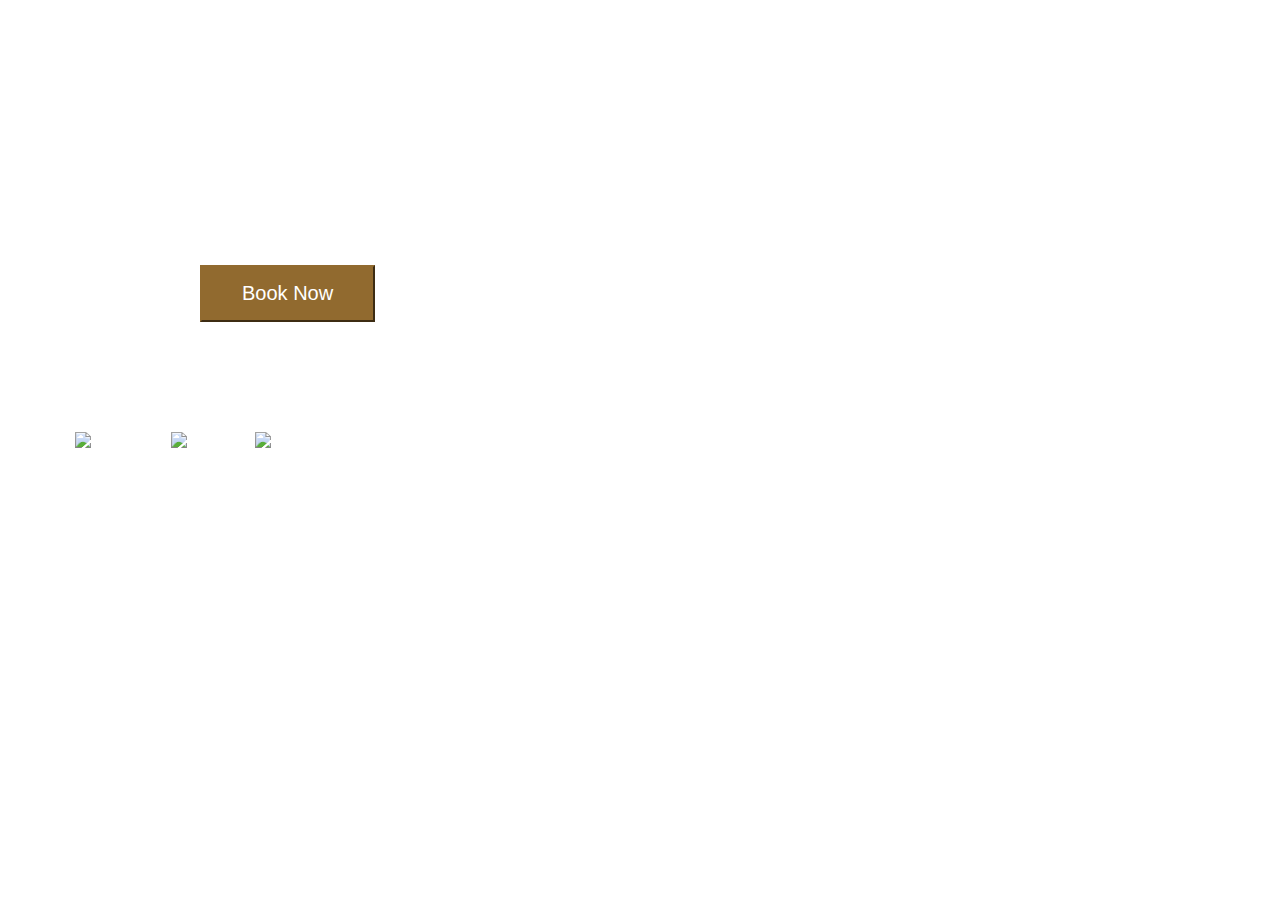
==== index.html @ cf49d445 "FRONTEND COMMIT" ====
<!DOCTYPE html>
<html lang="en">
<head>
    <meta charset="UTF-8">
    <meta name="viewport" content="width=device-width, initial-scale=1.0">
    <title>Hotel Reservation</title>
    <link rel="stylesheet" href="index.css">
</head>
<body>
    <div class="top-bar">
            <h2 id="logo">Stay Go Hotel</h2>
            <p>09235618931|Contact Us</p>
    </div>
    <div class="menu">
        <table>
            <tr>
                <th><a href="#" onclick="closeModals()">HOME</a></th>
                <th><a href="#" onclick="openModal('aboutmodal')">ABOUT US</a></th>
                <th><a href="#" onclick="openModal('servicesmodal')">SERVICES</a></th>
                <th><a href="#" onclick="openModal('loginmodal')">LOGIN/REGISTER</a></th>
            </tr>
        </table>
    </div>
    <h1 id="motto">Where every stay feels special.</h1>
    <button id="booknow">Book Now </button>
    <div id="aboutmodal" class="modal">
        <div class="modal-content">
        <span class="close" onclick="closeModal('aboutmodal')">&times;</span>
        <p id = "intro">
            Welcome to Stay Go Hotel, where luxury meets comfort in the heart of Cebu City. 
            Whether you’re traveling for business or leisure, we provide a world-class hospitality 
            experience tailored to your needs. At Stay Go Hotel, we take pride in offering elegant accommodations,
            exceptional dining, and outstanding service. Our well-appointed rooms and suites are designed for 
            relaxation, featuring modern amenities, plush bedding, and breathtaking views. 
            Indulge in our signature restaurant’s exquisite cuisine, unwind at our spa, 
            or take a dip in our scenic pool. Our dedicated team ensures a seamless stay, 
            offering personalized services to make your visit truly unforgettable. 
            We are the perfect destination for travelers 
            looking to explore the vibrant city while enjoying a peaceful retreat. 
            Experience hospitality at its finest at Stay Go Hotel—where every stay is a memorable journey.
        </p>
        </div>
    </div>
    <div id="servicesmodal" class="modal">
        <div class="modal-content">
        <span class="close" onclick="closeModal('servicesmodal')">&times;</span>
        <h2>SERVICES</h2>
        <P>
            At Stay Go Hotel, we are committed to providing a seamless and unforgettable 
            experience with our top-tier services and amenities:
        </p>
        <h3>Accomodation</h3>
            <ul>
                <li>Luxurious rooms and suites with modern décor</li>
                <li>Complimentary high-speed Wi-Fi</li>
                <li>24/7 room service</li>
                <li>Daily housekeeping and turndown service</li>
            </ul>
        <h3>Wellness & Recreation<h3>
            <ul>
                <li>Full-service spa and wellness center</li>
                <li>Outdoor/Indoor swimming pool</li>
                <li>State-of-the-art fitness center</li>
                <li>Yoga and meditation sessions</li>
            </ul>
        </div>
    </div>
    <div id="loginmodal" class="modal">
        <div class="modal-content">
        <span class="close" onclick="closeModal('loginmodal')">&times;</span>
        <h1>Welcome!!</h1>
        <form id="login-form">
            <label for="email">Email</label>
            <input type="text" id="email" name="email" required> 
            <label for="Password">Password</label>
            <input type="text" id="password" name="password" required>
            <a href="#" id="forgot">Forgot Password</a>
            <button id="loginbutton">LOGIN</button>
            <p id="continue">or Continue with</p>
        </form>
        </div>
    </div>
    <script>
        function openModal(id) {
            document.getElementById(id).style.display="block";
        }

        function closeModal(id) {
            document.getElementById(id).style.display="none"
        }

        window.onclick= function(event) {
            let modals = document.getElementsByClassName("modal");
            for (let modal of modals) {
                if (event.target == modal) {
                    modal.style.display="none"
                }
            }
        } 
    </script>
</body>
<footer>
    <div class="pic">
        <img src="elnetpics/bangko.png" id="image1" alt="lobby">
        <img src="elnetpics/pool.webp" id="image2" alt="pool">
        <img src="elnetpics/spa2.webp" id="image3" alt="spa">
    </div>
</footer>
</html>
---- index.css ----
body {
    background-image: url(elnetpics/hotel.jpg);
    background-size: 100% 100%; 
    background-position: center;
    background-repeat: no-repeat; 
    background-attachment: fixed; 
    height: 100vh; 
    width: 100vw; 
    margin: 0;
    padding: 0;
    color:white;
}

.top-bar {
    float: left;
    display: flex;
    flex-direction: column; 
    align-items: flex-start; 
    padding-left: 30px;
}


#logo {
    font-family:'cursive';
    float:left;
    font-size: 25px;
    margin-bottom:1px;
}

.menu {
    
    padding-top: 20px;
    margin-left: 700px;
    margin-right: 50px;
}

.menu a {
    margin-left:auto;
    display: block;
    color:white;
    text-decoration: none;
    padding:10px 15px;

}

.menu a:hover {
    background-color: transparent;
    text-decoration: underline;
} 

#intro{
    padding-top: 20px;
}

.modal {
    display: none; 
    position: fixed;
    width: 1000px;
    height: auto;
    background-color:transparent;
    justify-content: center;
    align-items: center;
    padding-left: 70px;
}

.modal-content {
    background-color: #1E1E1E;
    padding: 20px;
    border-radius: 10px;
    width: 50%;
    margin: auto;
    text-align: center;
    position: relative;
}

.close {
    position: absolute;
    top: 10px;
    right: 15px;
    font-size: 24px;
    cursor: pointer;
}
#forgot {
    font-size: 15px;
}

#continue {
    font-size: 20px;
}

#login-form {
    text-align: center;
}

#motto {
    font-size: 40px;
    padding-top: 100px;
    padding-left: 40px;
    font-style: italic;
}

#booknow {
    padding: 15px 40px;
    color: white;
    background-color: #916A2F;
    border-color: #916A2F;
    font-size: 20px;
    margin-left: 200px;
}

#booknow:hover {
    background-color: #ad8d5d;
}

.pic {
    padding-top: 90px;
    padding-left: 55px;
}

#image1 {
    width:340px;
    height:300px;
    padding:20px
}

#image2 {
    width:340px;
    height:300px;
    padding:20px
}

#image3 {
    width:340px;
    height:300px;
    padding:15px
}
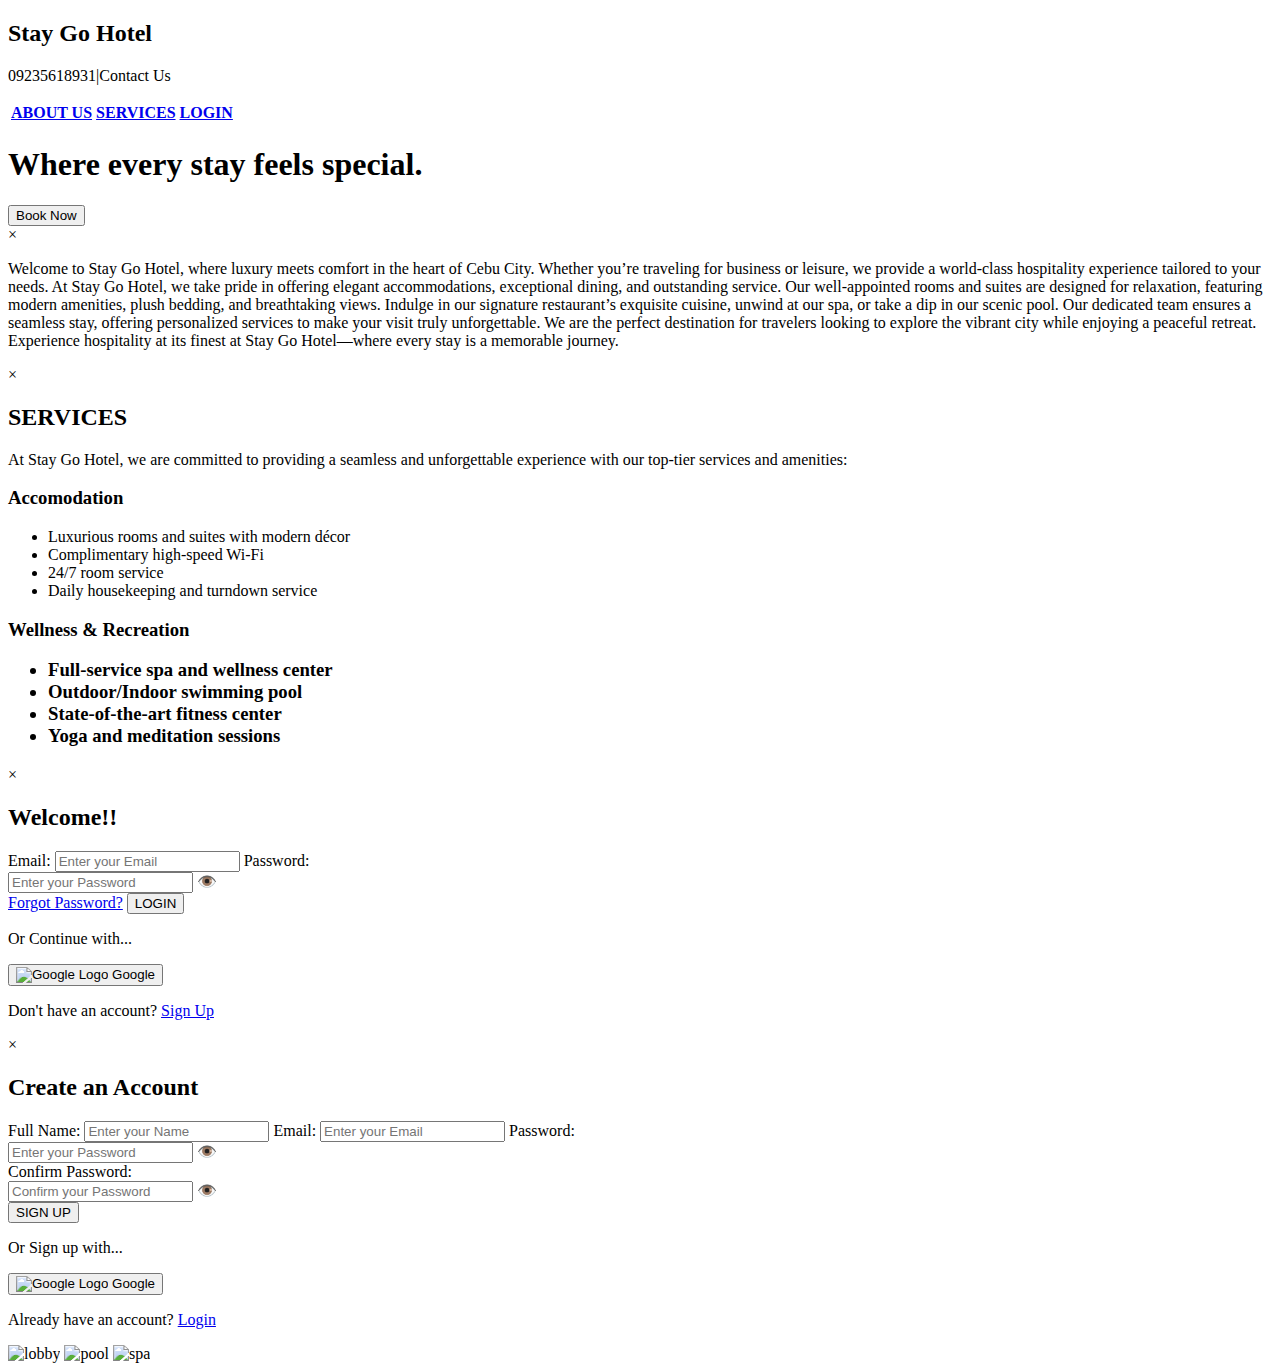
==== commit 4e898d1d: "BACKEND UPDATE" ====
--- a/index.html
+++ b/index.html
@@ -4,7 +4,7 @@
     <meta charset="UTF-8">
     <meta name="viewport" content="width=device-width, initial-scale=1.0">
     <title>Hotel Reservation</title>
-    <link rel="stylesheet" href="index.css">
+    <link rel="stylesheet" href="Index.css">
 </head>
 <body>
     <div class="top-bar">
@@ -14,10 +14,10 @@
     <div class="menu">
         <table>
             <tr>
-                <th><a href="#" onclick="closeModals()">HOME</a></th>
+                
                 <th><a href="#" onclick="openModal('aboutmodal')">ABOUT US</a></th>
                 <th><a href="#" onclick="openModal('servicesmodal')">SERVICES</a></th>
-                <th><a href="#" onclick="openModal('loginmodal')">LOGIN/REGISTER</a></th>
+                <th><a href="#" onclick="openModal('loginmodal')">LOGIN</a></th>
             </tr>
         </table>
     </div>
@@ -66,37 +66,157 @@
         </div>
     </div>
     <div id="loginmodal" class="modal">
-        <div class="modal-content">
-        <span class="close" onclick="closeModal('loginmodal')">&times;</span>
-        <h1>Welcome!!</h1>
-        <form id="login-form">
-            <label for="email">Email</label>
-            <input type="text" id="email" name="email" required> 
-            <label for="Password">Password</label>
-            <input type="text" id="password" name="password" required>
-            <a href="#" id="forgot">Forgot Password</a>
-            <button id="loginbutton">LOGIN</button>
-            <p id="continue">or Continue with</p>
-        </form>
-        </div>
-    </div>
+        <div class="modal-content login-box">
+            <span class="close" onclick="closeModal('loginmodal')">&times;</span>
+            <h2>Welcome!!</h2>
+            <form id="login-form">
+                <label for="email">Email:</label>
+                <input type="email" id="email" name="email" placeholder="Enter your Email" required> 
+                
+                <label for="password">Password:</label>
+                <div class="password-container">
+                    <input type="password" id="password" name="password" placeholder="Enter your Password" required>
+                    <span class="toggle-password">👁️</span>
+                </div>
+                
+                <a href="#" class="forgot-password">Forgot Password?</a>
+                <button id="loginbutton">LOGIN</button>
+                
+                <p class="continue-with">Or Continue with...</p>
+                <button class="google-login">
+                    <img src="images/google.png" alt="Google Logo"> Google
+                </button>
+            </form>
+            <p class="signup-link">Don't have an account? <a href="#">Sign Up</a></p>
+        </div>
+    </div>
+
+    <div id="signupmodal" class="modal">
+        <div class="modal-content login-box">
+            <span class="close" onclick="closeModal('signupmodal')">&times;</span>
+            <h2>Create an Account</h2>
+            <form id="signup-form">
+                <label for="signup-name">Full Name:</label>
+                <input type="text" id="signup-name" name="name" placeholder="Enter your Name" required>
+    
+                <label for="signup-email">Email:</label>
+                <input type="email" id="signup-email" name="email" placeholder="Enter your Email" required>
+    
+                <label for="signup-password">Password:</label>
+                <div class="password-container">
+                    <input type="password" id="signup-password" name="password" placeholder="Enter your Password" required>
+                    <span class="toggle-password" onclick="togglePassword('signup-password')">👁️</span>
+                </div>
+    
+                <label for="confirm-password">Confirm Password:</label>
+                <div class="password-container">
+                    <input type="password" id="confirm-password" name="confirm_password" placeholder="Confirm your Password" required>
+                    <span class="toggle-password" onclick="togglePassword('confirm-password')">👁️</span>
+                </div>
+    
+                <p id="password-error" style="color: red; display: none;">Passwords do not match!</p>
+    
+                <button type="submit" id="signupbutton">SIGN UP</button>
+            </form>
+            
+            <p class="continue-with">Or Sign up with...</p>
+            <button class="google-login">
+                <img src="images/google.png" alt="Google Logo"> Google
+            </button>
+    
+            <p class="signup-link">Already have an account? <a href="#" onclick="switchToLogin()">Login</a></p>
+        </div>
+    </div>
+    
+    
     <script>
-        function openModal(id) {
-            document.getElementById(id).style.display="block";
+ function openModal(id) {
+    let modals = document.getElementsByClassName("modal");
+    for (let modal of modals) {
+        modal.style.display = "none";
+    }
+    document.getElementById(id).style.display = "flex";
+}
+
+function closeModal(id) {
+    document.getElementById(id).style.display = "none";
+}
+
+document.querySelector(".signup-link a").addEventListener("click", function(event) {
+    event.preventDefault();
+    closeModal("loginmodal");
+    openModal("signupmodal");
+});
+
+function switchToLogin() {
+    closeModal("signupmodal");
+    openModal("loginmodal");
+}
+
+window.onclick = function(event) {
+    let modals = document.getElementsByClassName("modal");
+    for (let modal of modals) {
+        if (event.target == modal) {
+            modal.style.display = "none";
         }
-
-        function closeModal(id) {
-            document.getElementById(id).style.display="none"
+    }
+};
+
+
+document.getElementById("booknow").addEventListener("click", function () {
+    openModal("loginmodal");
+});
+
+/// Function to check if a user is logged in
+function isUserLoggedIn() {
+    return localStorage.getItem("isLoggedIn") === "true";
+}
+
+// Function to get the role of the logged-in user
+function getUserRole() {
+    return localStorage.getItem("userRole"); // "admin" or "user"
+}
+
+// Handle "Book Now" button click
+document.getElementById("booknow").addEventListener("click", function () {
+           openModal("loginmodal"); // Open login modal
+    }
+);
+
+// Handle Login button click
+document.getElementById("loginbutton").addEventListener("click", function(event) {
+    event.preventDefault(); // Prevent form submission
+
+    let email = document.getElementById("email").value.trim();
+    let password = document.getElementById("password").value.trim();
+    
+    // Simulated authentication check (Replace with real authentication logic)
+    if (email === "admin@gmail.com" && password === "admin123") {
+        alert("Admin Login successful!");
+        localStorage.setItem("isLoggedIn", "true");
+        localStorage.setItem("userRole", "admin"); // Store role
+        closeModal("loginmodal");
+        window.location.href = "dashboard.html"; // Redirect admin to dashboard
+
+    } else if (email === "user@gmail.com" && password === "user123") {
+        alert("User Login successful!");
+        localStorage.setItem("isLoggedIn", "true");
+        localStorage.setItem("userRole", "user"); // Store role
+        closeModal("loginmodal");
+        window.location.href = "booknow.html"; 
+
+        // Check if they clicked "Book Now" before logging in
+        if (sessionStorage.getItem("redirectToBookNow") === "true") {
+            sessionStorage.removeItem("redirectToBookNow");
+            window.location.href = "booknow.html"; // Redirect user to book now page
+        } else {
+            window.location.href = "booknow.html"; // Default redirect for users
         }
-
-        window.onclick= function(event) {
-            let modals = document.getElementsByClassName("modal");
-            for (let modal of modals) {
-                if (event.target == modal) {
-                    modal.style.display="none"
-                }
-            }
-        } 
+    } else {
+        alert("Invalid email or password. Please try again.");
+    }
+});
+
     </script>
 </body>
 <footer>
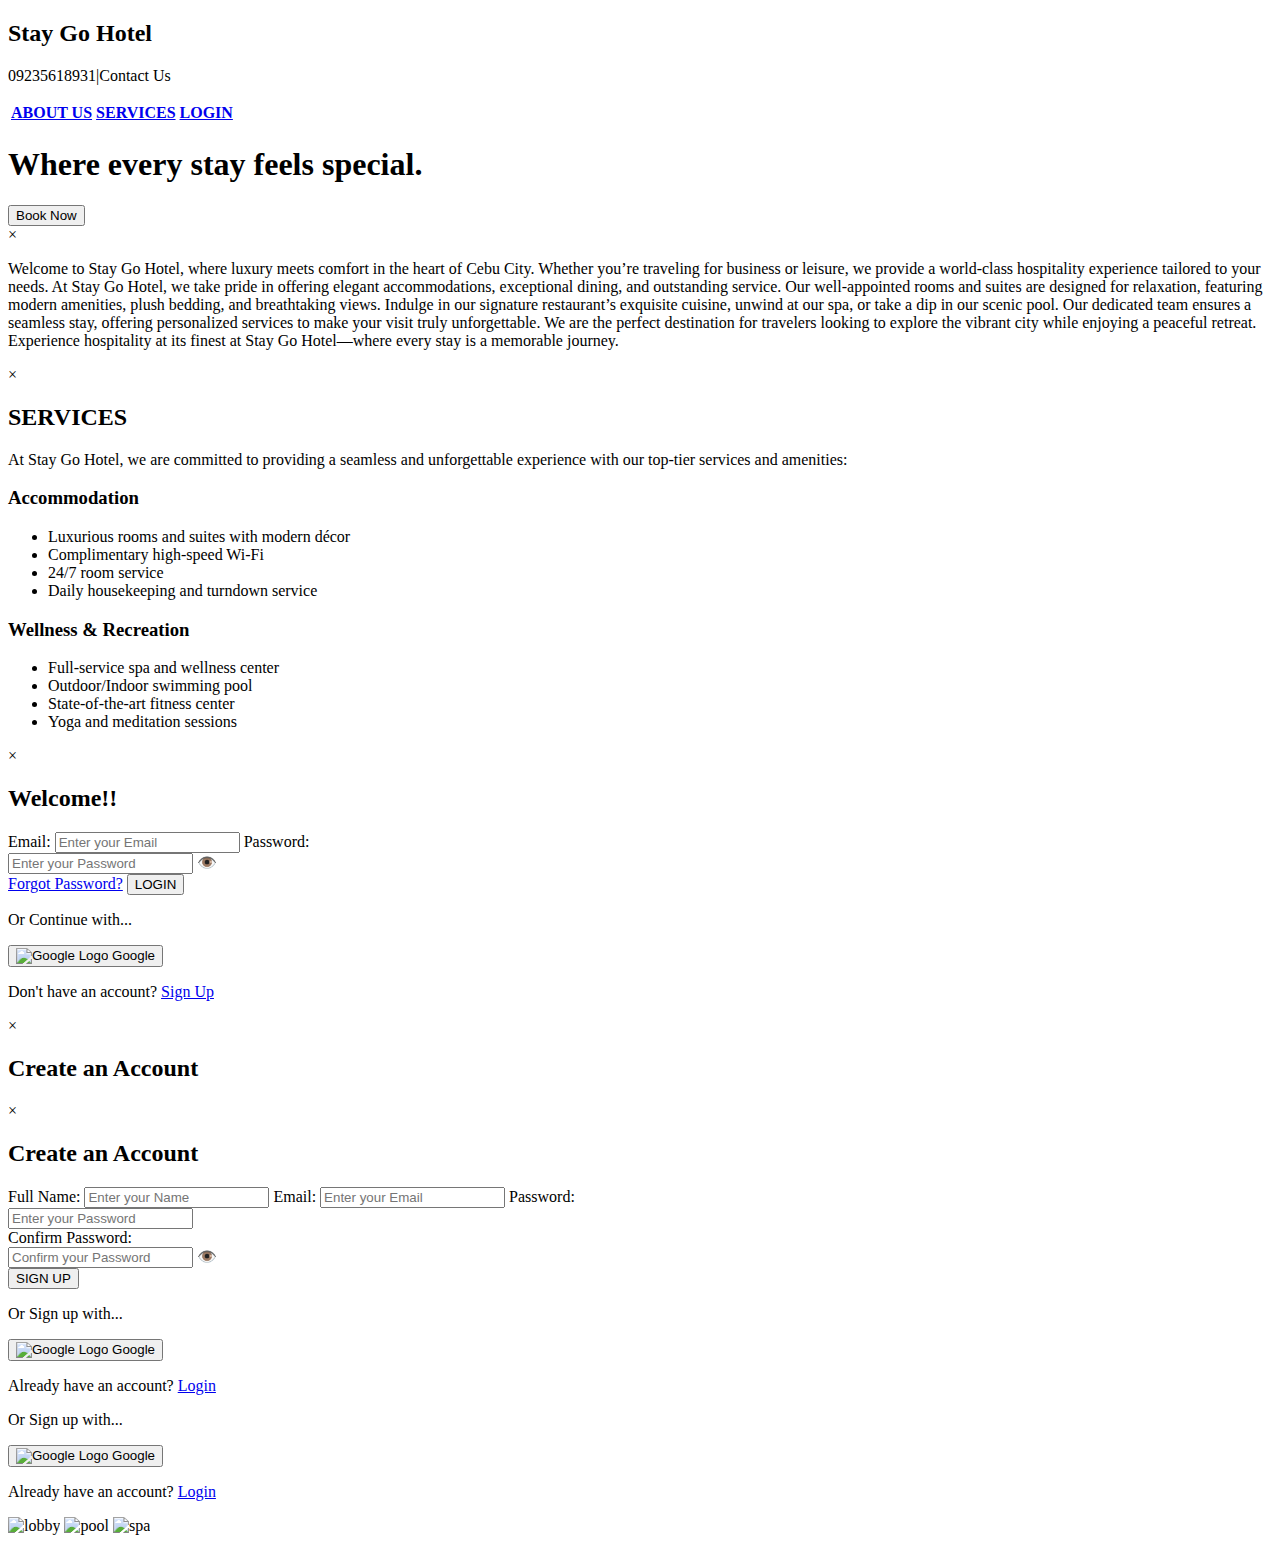
==== commit 857aba91: "second update" ====
--- a/index.html
+++ b/index.html
@@ -5,16 +5,16 @@
     <meta name="viewport" content="width=device-width, initial-scale=1.0">
     <title>Hotel Reservation</title>
     <link rel="stylesheet" href="Index.css">
+    <link href="https://fonts.googleapis.com/css2?family=Meie+Script&display=swap" rel="stylesheet">
 </head>
 <body>
     <div class="top-bar">
-            <h2 id="logo">Stay Go Hotel</h2>
-            <p>09235618931|Contact Us</p>
+        <h2 id="logo">Stay Go Hotel</h2>
+        <p>09235618931|Contact Us</p>
     </div>
     <div class="menu">
         <table>
             <tr>
-                
                 <th><a href="#" onclick="openModal('aboutmodal')">ABOUT US</a></th>
                 <th><a href="#" onclick="openModal('servicesmodal')">SERVICES</a></th>
                 <th><a href="#" onclick="openModal('loginmodal')">LOGIN</a></th>
@@ -22,41 +22,41 @@
         </table>
     </div>
     <h1 id="motto">Where every stay feels special.</h1>
-    <button id="booknow">Book Now </button>
+    <button id="booknow">Book Now</button>
+
+    <!-- About Modal -->
     <div id="aboutmodal" class="modal">
         <div class="modal-content">
-        <span class="close" onclick="closeModal('aboutmodal')">&times;</span>
-        <p id = "intro">
-            Welcome to Stay Go Hotel, where luxury meets comfort in the heart of Cebu City. 
-            Whether you’re traveling for business or leisure, we provide a world-class hospitality 
-            experience tailored to your needs. At Stay Go Hotel, we take pride in offering elegant accommodations,
-            exceptional dining, and outstanding service. Our well-appointed rooms and suites are designed for 
-            relaxation, featuring modern amenities, plush bedding, and breathtaking views. 
-            Indulge in our signature restaurant’s exquisite cuisine, unwind at our spa, 
-            or take a dip in our scenic pool. Our dedicated team ensures a seamless stay, 
-            offering personalized services to make your visit truly unforgettable. 
-            We are the perfect destination for travelers 
-            looking to explore the vibrant city while enjoying a peaceful retreat. 
-            Experience hospitality at its finest at Stay Go Hotel—where every stay is a memorable journey.
-        </p>
-        </div>
-    </div>
+            <span class="close" onclick="closeModal('aboutmodal')">&times;</span>
+            <p id="intro">
+                Welcome to Stay Go Hotel, where luxury meets comfort in the heart of Cebu City. 
+                Whether you’re traveling for business or leisure, we provide a world-class hospitality 
+                experience tailored to your needs. At Stay Go Hotel, we take pride in offering elegant accommodations,
+                exceptional dining, and outstanding service. Our well-appointed rooms and suites are designed for 
+                relaxation, featuring modern amenities, plush bedding, and breathtaking views. 
+                Indulge in our signature restaurant’s exquisite cuisine, unwind at our spa, 
+                or take a dip in our scenic pool. Our dedicated team ensures a seamless stay, 
+                offering personalized services to make your visit truly unforgettable. 
+                We are the perfect destination for travelers looking to explore the vibrant city while enjoying a peaceful retreat. 
+                Experience hospitality at its finest at Stay Go Hotel—where every stay is a memorable journey.
+            </p>
+        </div>
+    </div>
+
+    <!-- Services Modal -->
     <div id="servicesmodal" class="modal">
         <div class="modal-content">
-        <span class="close" onclick="closeModal('servicesmodal')">&times;</span>
-        <h2>SERVICES</h2>
-        <P>
-            At Stay Go Hotel, we are committed to providing a seamless and unforgettable 
-            experience with our top-tier services and amenities:
-        </p>
-        <h3>Accomodation</h3>
+            <span class="close" onclick="closeModal('servicesmodal')">&times;</span>
+            <h2>SERVICES</h2>
+            <p>At Stay Go Hotel, we are committed to providing a seamless and unforgettable experience with our top-tier services and amenities:</p>
+            <h3>Accommodation</h3>
             <ul>
                 <li>Luxurious rooms and suites with modern décor</li>
                 <li>Complimentary high-speed Wi-Fi</li>
                 <li>24/7 room service</li>
                 <li>Daily housekeeping and turndown service</li>
             </ul>
-        <h3>Wellness & Recreation<h3>
+            <h3>Wellness & Recreation</h3>
             <ul>
                 <li>Full-service spa and wellness center</li>
                 <li>Outdoor/Indoor swimming pool</li>
@@ -65,158 +65,172 @@
             </ul>
         </div>
     </div>
+
+    <!-- Login Modal -->
     <div id="loginmodal" class="modal">
         <div class="modal-content login-box">
             <span class="close" onclick="closeModal('loginmodal')">&times;</span>
             <h2>Welcome!!</h2>
-            <form id="login-form">
+            <form id="login-form" action="login.php" method="POST">
                 <label for="email">Email:</label>
-                <input type="email" id="email" name="email" placeholder="Enter your Email" required> 
+                <input type="email" id="email" name="email" placeholder="Enter your Email" required>
                 
                 <label for="password">Password:</label>
                 <div class="password-container">
                     <input type="password" id="password" name="password" placeholder="Enter your Password" required>
-                    <span class="toggle-password">👁️</span>
+                    <span class="toggle-password" onclick="togglePasswordVisibility('password')">👁️</span>
                 </div>
                 
                 <a href="#" class="forgot-password">Forgot Password?</a>
-                <button id="loginbutton">LOGIN</button>
-                
+                <button id="loginbutton" type="submit">LOGIN</button>
                 <p class="continue-with">Or Continue with...</p>
                 <button class="google-login">
                     <img src="images/google.png" alt="Google Logo"> Google
                 </button>
             </form>
-            <p class="signup-link">Don't have an account? <a href="#">Sign Up</a></p>
-        </div>
-    </div>
-
+            <p class="signup-link">Don't have an account? <a href="#" onclick="switchToSignup()">Sign Up</a></p>
+        </div>
+    </div>
+    
+
+    <!-- Sign Up Modal -->
     <div id="signupmodal" class="modal">
         <div class="modal-content login-box">
             <span class="close" onclick="closeModal('signupmodal')">&times;</span>
             <h2>Create an Account</h2>
-            <form id="signup-form">
-                <label for="signup-name">Full Name:</label>
-                <input type="text" id="signup-name" name="name" placeholder="Enter your Name" required>
-    
-                <label for="signup-email">Email:</label>
-                <input type="email" id="signup-email" name="email" placeholder="Enter your Email" required>
-    
-                <label for="signup-password">Password:</label>
-                <div class="password-container">
-                    <input type="password" id="signup-password" name="password" placeholder="Enter your Password" required>
-                    <span class="toggle-password" onclick="togglePassword('signup-password')">👁️</span>
-                </div>
-    
-                <label for="confirm-password">Confirm Password:</label>
-                <div class="password-container">
-                    <input type="password" id="confirm-password" name="confirm_password" placeholder="Confirm your Password" required>
-                    <span class="toggle-password" onclick="togglePassword('confirm-password')">👁️</span>
-                </div>
-    
-                <p id="password-error" style="color: red; display: none;">Passwords do not match!</p>
-    
-                <button type="submit" id="signupbutton">SIGN UP</button>
-            </form>
-            
+
+            <!-- Sign Up Modal -->
+<div id="signupmodal" class="modal">
+    <div class="modal-content login-box">
+        <span class="close" onclick="closeModal('signupmodal')">&times;</span>
+        <h2>Create an Account</h2>
+
+        <form id="signup-form" action="signup.php" method="POST" onsubmit="handleSignup(event)">
+            <label for="signup-name">Full Name:</label>
+            <input type="text" id="signup-name" name="name" placeholder="Enter your Name" required>
+        
+            <label for="signup-email">Email:</label>
+            <input type="email" id="signup-email" name="email" placeholder="Enter your Email" required>
+        
+            <label for="signup-password">Password:</label>
+            <div class="password-container">
+                <input type="password" id="signup-password" name="password" placeholder="Enter your Password" required>
+            </div>
+        
+            <label for="confirm-password">Confirm Password:</label>
+            <div class="password-container">
+                <input type="password" id="confirm-password" name="confirm_password" placeholder="Confirm your Password" required>
+                <span class="toggle-password" onclick="togglePassword('confirm-password')">👁️</span>
+            </div>
+
+            <p id="password-error" style="color: red; display: none;">Passwords do not match!</p>
+        
+            <button type="submit" id="signupbutton">SIGN UP</button>
+        </form>
+
+        <p class="continue-with">Or Sign up with...</p>
+        <button class="google-login">
+            <img src="images/google.png" alt="Google Logo"> Google
+        </button>
+
+        <p class="signup-link">Already have an account? <a href="#" onclick="switchToLogin()">Login</a></p>
+    </div>
+</div>
+
+
             <p class="continue-with">Or Sign up with...</p>
             <button class="google-login">
                 <img src="images/google.png" alt="Google Logo"> Google
             </button>
+
+            <p class="signup-link">Already have an account? <a href="#" onclick="switchToLogin()">Login</a></p>
+        </div>
+    </div>
+
+    <script>
+        function openModal(id) {
+            let modals = document.getElementsByClassName("modal");
+            for (let modal of modals) {
+                modal.style.display = "none";
+            }
+            document.getElementById(id).style.display = "flex";
+        }
+
+        function closeModal(id) {
+            document.getElementById(id).style.display = "none";
+        }
+
+        function togglePassword(inputId) {
+            const passwordField = document.getElementById(inputId);
+            if (passwordField.type === "password") {
+                passwordField.type = "text";
+                 
+            } else {
+                passwordField.type = "password";
+                eyeIcon.innerHTML = "👁️";
+            }
+        }
+
+        // Switch to the Signup modal when the "Sign Up" link is clicked
+        function switchToSignup() {
+            closeModal("loginmodal");
+            openModal("signupmodal");
+        }
+
+        // Switch to the Login modal when the "Login" link is clicked
+        function switchToLogin() {
+            closeModal("signupmodal");
+            openModal("loginmodal");
+        }
+
+        window.onclick = function(event) {
+            let modals = document.getElementsByClassName("modal");
+            for (let modal of modals) {
+                if (event.target == modal) {
+                    modal.style.display = "none";
+                }
+            }
+        };
+
+        // Password confirmation check for Sign Up
+        document.getElementById("signup-form").onsubmit = function(event) {
+            var password = document.getElementById("signup-password").value;
+            var confirmPassword = document.getElementById("confirm-password").value;
+
+            if (password !== confirmPassword) {
+                event.preventDefault(); // Prevent form submission
+                document.getElementById("password-error").style.display = "block"; // Show error message
+            }
+        };
+
+        document.getElementById("booknow").addEventListener("click", function () {
+            openModal("loginmodal");
+        });
+
+        // Login Button Click Handling
+        document.getElementById("loginbutton").addEventListener("click", function(event) {
+            event.preventDefault(); // Prevent default form submission
+
+            let email = document.getElementById("email").value.trim();
+            let password = document.getElementById("password").value.trim();
     
-            <p class="signup-link">Already have an account? <a href="#" onclick="switchToLogin()">Login</a></p>
-        </div>
-    </div>
-    
-    
-    <script>
- function openModal(id) {
-    let modals = document.getElementsByClassName("modal");
-    for (let modal of modals) {
-        modal.style.display = "none";
-    }
-    document.getElementById(id).style.display = "flex";
-}
-
-function closeModal(id) {
-    document.getElementById(id).style.display = "none";
-}
-
-document.querySelector(".signup-link a").addEventListener("click", function(event) {
-    event.preventDefault();
-    closeModal("loginmodal");
-    openModal("signupmodal");
-});
-
-function switchToLogin() {
-    closeModal("signupmodal");
-    openModal("loginmodal");
-}
-
-window.onclick = function(event) {
-    let modals = document.getElementsByClassName("modal");
-    for (let modal of modals) {
-        if (event.target == modal) {
-            modal.style.display = "none";
-        }
-    }
-};
-
-
-document.getElementById("booknow").addEventListener("click", function () {
-    openModal("loginmodal");
-});
-
-/// Function to check if a user is logged in
-function isUserLoggedIn() {
-    return localStorage.getItem("isLoggedIn") === "true";
-}
-
-// Function to get the role of the logged-in user
-function getUserRole() {
-    return localStorage.getItem("userRole"); // "admin" or "user"
-}
-
-// Handle "Book Now" button click
-document.getElementById("booknow").addEventListener("click", function () {
-           openModal("loginmodal"); // Open login modal
-    }
-);
-
-// Handle Login button click
-document.getElementById("loginbutton").addEventListener("click", function(event) {
-    event.preventDefault(); // Prevent form submission
-
-    let email = document.getElementById("email").value.trim();
-    let password = document.getElementById("password").value.trim();
-    
-    // Simulated authentication check (Replace with real authentication logic)
-    if (email === "admin@gmail.com" && password === "admin123") {
-        alert("Admin Login successful!");
-        localStorage.setItem("isLoggedIn", "true");
-        localStorage.setItem("userRole", "admin"); // Store role
-        closeModal("loginmodal");
-        window.location.href = "dashboard.html"; // Redirect admin to dashboard
-
-    } else if (email === "user@gmail.com" && password === "user123") {
-        alert("User Login successful!");
-        localStorage.setItem("isLoggedIn", "true");
-        localStorage.setItem("userRole", "user"); // Store role
-        closeModal("loginmodal");
-        window.location.href = "booknow.html"; 
-
-        // Check if they clicked "Book Now" before logging in
-        if (sessionStorage.getItem("redirectToBookNow") === "true") {
-            sessionStorage.removeItem("redirectToBookNow");
-            window.location.href = "booknow.html"; // Redirect user to book now page
-        } else {
-            window.location.href = "booknow.html"; // Default redirect for users
-        }
-    } else {
-        alert("Invalid email or password. Please try again.");
-    }
-});
-
+            if (email === "admin@gmail.com" && password === "admin123") {
+                alert("Admin Login successful!");
+                localStorage.setItem("isLoggedIn", "true");
+                localStorage.setItem("userRole", "admin");
+                closeModal("loginmodal");
+                window.location.href = "dashboard.html"; 
+
+            } else if (email === "user@gmail.com" && password === "user123") {
+                alert("User Login successful!");
+                localStorage.setItem("isLoggedIn", "true");
+                localStorage.setItem("userRole", "user");
+                closeModal("loginmodal");
+                window.location.href = "booknow.html"; 
+            } else {
+                alert("Invalid email or password. Please try again.");
+            }
+        });
     </script>
 </body>
 <footer>
@@ -226,4 +240,4 @@
         <img src="elnetpics/spa2.webp" id="image3" alt="spa">
     </div>
 </footer>
-</html>+</html>
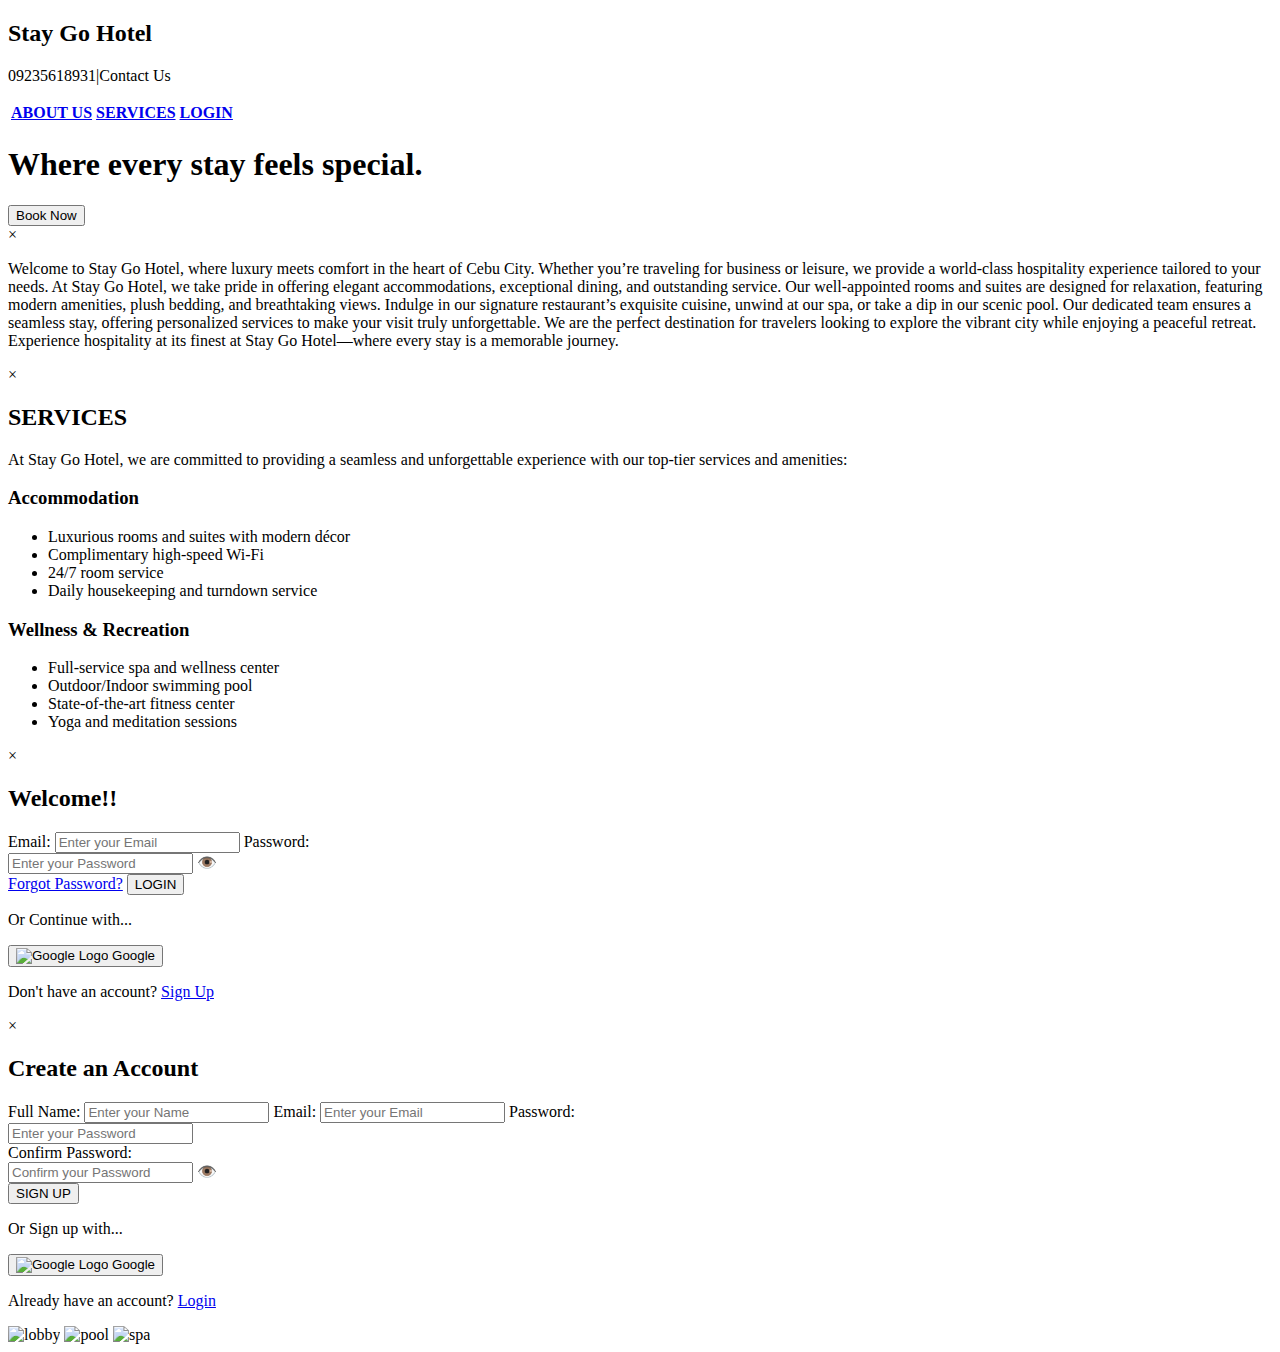
==== commit 3b521e88: "3rd commit" ====
--- a/index.html
+++ b/index.html
@@ -99,44 +99,28 @@
             <span class="close" onclick="closeModal('signupmodal')">&times;</span>
             <h2>Create an Account</h2>
 
-            <!-- Sign Up Modal -->
-<div id="signupmodal" class="modal">
-    <div class="modal-content login-box">
-        <span class="close" onclick="closeModal('signupmodal')">&times;</span>
-        <h2>Create an Account</h2>
-
-        <form id="signup-form" action="signup.php" method="POST" onsubmit="handleSignup(event)">
-            <label for="signup-name">Full Name:</label>
-            <input type="text" id="signup-name" name="name" placeholder="Enter your Name" required>
-        
-            <label for="signup-email">Email:</label>
-            <input type="email" id="signup-email" name="email" placeholder="Enter your Email" required>
-        
-            <label for="signup-password">Password:</label>
-            <div class="password-container">
-                <input type="password" id="signup-password" name="password" placeholder="Enter your Password" required>
-            </div>
-        
-            <label for="confirm-password">Confirm Password:</label>
-            <div class="password-container">
-                <input type="password" id="confirm-password" name="confirm_password" placeholder="Confirm your Password" required>
-                <span class="toggle-password" onclick="togglePassword('confirm-password')">👁️</span>
-            </div>
-
-            <p id="password-error" style="color: red; display: none;">Passwords do not match!</p>
-        
-            <button type="submit" id="signupbutton">SIGN UP</button>
-        </form>
-
-        <p class="continue-with">Or Sign up with...</p>
-        <button class="google-login">
-            <img src="images/google.png" alt="Google Logo"> Google
-        </button>
-
-        <p class="signup-link">Already have an account? <a href="#" onclick="switchToLogin()">Login</a></p>
-    </div>
-</div>
-
+            <form id="signup-form" action="signup.php" method="POST">
+                <label for="signup-name">Full Name:</label>
+                <input type="text" id="signup-name" name="name" placeholder="Enter your Name" required>
+            
+                <label for="signup-email">Email:</label>
+                <input type="email" id="signup-email" name="email" placeholder="Enter your Email" required>
+            
+                <label for="signup-password">Password:</label>
+                <div class="password-container">
+                    <input type="password" id="signup-password" name="password" placeholder="Enter your Password" required>
+                </div>
+            
+                <label for="confirm-password">Confirm Password:</label>
+                <div class="password-container">
+                    <input type="password" id="confirm-password" name="confirm_password" placeholder="Confirm your Password" required>
+                    <span class="toggle-password" onclick="togglePassword('confirm-password')">👁️</span>
+                </div>
+
+                <p id="password-error" style="color: red; display: none;">Passwords do not match!</p>
+            
+                <button type="submit" id="signupbutton">SIGN UP</button>
+            </form>
 
             <p class="continue-with">Or Sign up with...</p>
             <button class="google-login">
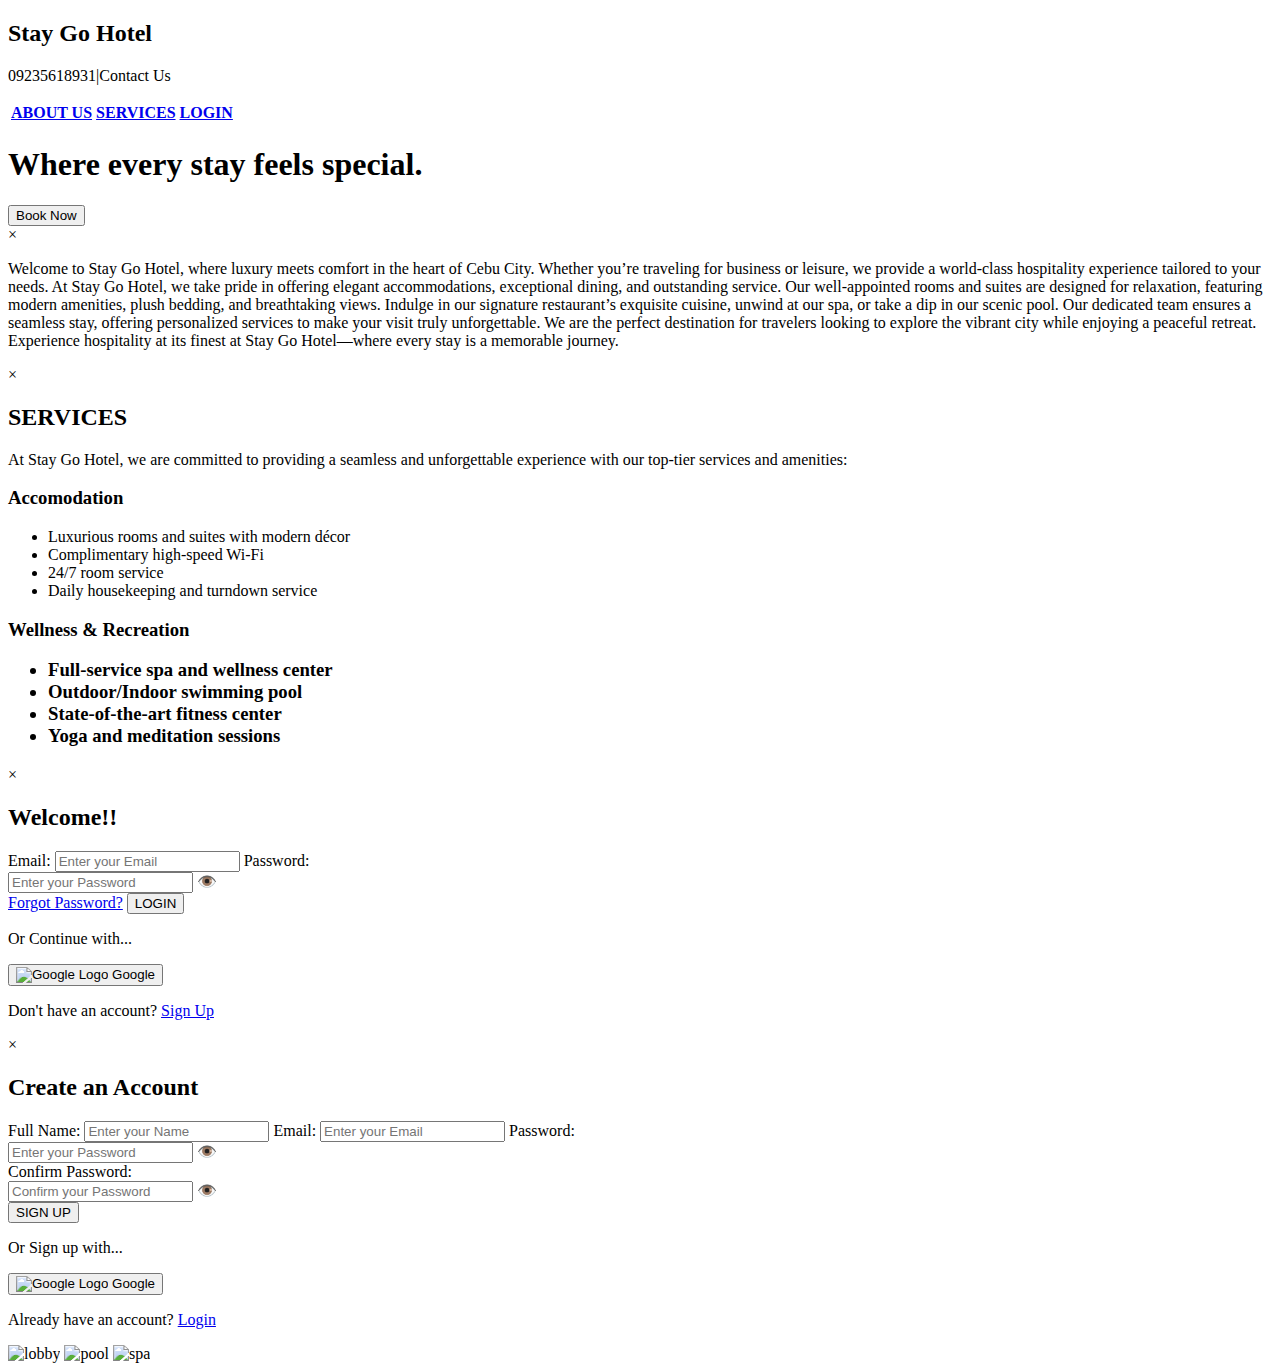
==== commit 3f660502: "4th commit" ====
--- a/index.html
+++ b/index.html
@@ -9,12 +9,13 @@
 </head>
 <body>
     <div class="top-bar">
-        <h2 id="logo">Stay Go Hotel</h2>
-        <p>09235618931|Contact Us</p>
+            <h2 id="logo">Stay Go Hotel</h2>
+            <p>09235618931|Contact Us</p>
     </div>
     <div class="menu">
         <table>
             <tr>
+                
                 <th><a href="#" onclick="openModal('aboutmodal')">ABOUT US</a></th>
                 <th><a href="#" onclick="openModal('servicesmodal')">SERVICES</a></th>
                 <th><a href="#" onclick="openModal('loginmodal')">LOGIN</a></th>
@@ -22,41 +23,41 @@
         </table>
     </div>
     <h1 id="motto">Where every stay feels special.</h1>
-    <button id="booknow">Book Now</button>
-
-    <!-- About Modal -->
+    <button id="booknow">Book Now </button>
     <div id="aboutmodal" class="modal">
         <div class="modal-content">
-            <span class="close" onclick="closeModal('aboutmodal')">&times;</span>
-            <p id="intro">
-                Welcome to Stay Go Hotel, where luxury meets comfort in the heart of Cebu City. 
-                Whether you’re traveling for business or leisure, we provide a world-class hospitality 
-                experience tailored to your needs. At Stay Go Hotel, we take pride in offering elegant accommodations,
-                exceptional dining, and outstanding service. Our well-appointed rooms and suites are designed for 
-                relaxation, featuring modern amenities, plush bedding, and breathtaking views. 
-                Indulge in our signature restaurant’s exquisite cuisine, unwind at our spa, 
-                or take a dip in our scenic pool. Our dedicated team ensures a seamless stay, 
-                offering personalized services to make your visit truly unforgettable. 
-                We are the perfect destination for travelers looking to explore the vibrant city while enjoying a peaceful retreat. 
-                Experience hospitality at its finest at Stay Go Hotel—where every stay is a memorable journey.
-            </p>
-        </div>
-    </div>
-
-    <!-- Services Modal -->
+        <span class="close" onclick="closeModal('aboutmodal')">&times;</span>
+        <p id = "intro">
+            Welcome to Stay Go Hotel, where luxury meets comfort in the heart of Cebu City. 
+            Whether you’re traveling for business or leisure, we provide a world-class hospitality 
+            experience tailored to your needs. At Stay Go Hotel, we take pride in offering elegant accommodations,
+            exceptional dining, and outstanding service. Our well-appointed rooms and suites are designed for 
+            relaxation, featuring modern amenities, plush bedding, and breathtaking views. 
+            Indulge in our signature restaurant’s exquisite cuisine, unwind at our spa, 
+            or take a dip in our scenic pool. Our dedicated team ensures a seamless stay, 
+            offering personalized services to make your visit truly unforgettable. 
+            We are the perfect destination for travelers 
+            looking to explore the vibrant city while enjoying a peaceful retreat. 
+            Experience hospitality at its finest at Stay Go Hotel—where every stay is a memorable journey.
+        </p>
+        </div>
+    </div>
     <div id="servicesmodal" class="modal">
         <div class="modal-content">
-            <span class="close" onclick="closeModal('servicesmodal')">&times;</span>
-            <h2>SERVICES</h2>
-            <p>At Stay Go Hotel, we are committed to providing a seamless and unforgettable experience with our top-tier services and amenities:</p>
-            <h3>Accommodation</h3>
+        <span class="close" onclick="closeModal('servicesmodal')">&times;</span>
+        <h2>SERVICES</h2>
+        <P>
+            At Stay Go Hotel, we are committed to providing a seamless and unforgettable 
+            experience with our top-tier services and amenities:
+        </p>
+        <h3>Accomodation</h3>
             <ul>
                 <li>Luxurious rooms and suites with modern décor</li>
                 <li>Complimentary high-speed Wi-Fi</li>
                 <li>24/7 room service</li>
                 <li>Daily housekeeping and turndown service</li>
             </ul>
-            <h3>Wellness & Recreation</h3>
+        <h3>Wellness & Recreation<h3>
             <ul>
                 <li>Full-service spa and wellness center</li>
                 <li>Outdoor/Indoor swimming pool</li>
@@ -65,86 +66,84 @@
             </ul>
         </div>
     </div>
-
-    <!-- Login Modal -->
     <div id="loginmodal" class="modal">
         <div class="modal-content login-box">
             <span class="close" onclick="closeModal('loginmodal')">&times;</span>
             <h2>Welcome!!</h2>
-            <form id="login-form" action="login.php" method="POST">
+            <form id="login-form">
                 <label for="email">Email:</label>
-                <input type="email" id="email" name="email" placeholder="Enter your Email" required>
+                <input type="email" id="email" name="email" placeholder="Enter your Email" required> 
                 
                 <label for="password">Password:</label>
                 <div class="password-container">
                     <input type="password" id="password" name="password" placeholder="Enter your Password" required>
-                    <span class="toggle-password" onclick="togglePasswordVisibility('password')">👁️</span>
+                    <span class="toggle-password">👁️</span>
                 </div>
                 
                 <a href="#" class="forgot-password">Forgot Password?</a>
-                <button id="loginbutton" type="submit">LOGIN</button>
+                <button id="loginbutton">LOGIN</button>
+                
                 <p class="continue-with">Or Continue with...</p>
                 <button class="google-login">
                     <img src="images/google.png" alt="Google Logo"> Google
                 </button>
             </form>
-            <p class="signup-link">Don't have an account? <a href="#" onclick="switchToSignup()">Sign Up</a></p>
-        </div>
-    </div>
-    
-
-    <!-- Sign Up Modal -->
+            <p class="signup-link">Don't have an account? <a href="#">Sign Up</a></p>
+        </div>
+    </div>
+
     <div id="signupmodal" class="modal">
         <div class="modal-content login-box">
             <span class="close" onclick="closeModal('signupmodal')">&times;</span>
             <h2>Create an Account</h2>
-
-            <form id="signup-form" action="signup.php" method="POST">
+            <form id="signup-form">
                 <label for="signup-name">Full Name:</label>
                 <input type="text" id="signup-name" name="name" placeholder="Enter your Name" required>
-            
+    
                 <label for="signup-email">Email:</label>
                 <input type="email" id="signup-email" name="email" placeholder="Enter your Email" required>
-            
+    
                 <label for="signup-password">Password:</label>
                 <div class="password-container">
                     <input type="password" id="signup-password" name="password" placeholder="Enter your Password" required>
+                    <span class="toggle-password" onclick="togglePassword('signup-password')">👁️</span>
                 </div>
-            
+    
                 <label for="confirm-password">Confirm Password:</label>
                 <div class="password-container">
                     <input type="password" id="confirm-password" name="confirm_password" placeholder="Confirm your Password" required>
                     <span class="toggle-password" onclick="togglePassword('confirm-password')">👁️</span>
                 </div>
-
+    
                 <p id="password-error" style="color: red; display: none;">Passwords do not match!</p>
-            
+    
                 <button type="submit" id="signupbutton">SIGN UP</button>
             </form>
-
+            
             <p class="continue-with">Or Sign up with...</p>
             <button class="google-login">
                 <img src="images/google.png" alt="Google Logo"> Google
             </button>
-
+    
             <p class="signup-link">Already have an account? <a href="#" onclick="switchToLogin()">Login</a></p>
         </div>
     </div>
-
+    
+    
     <script>
-        function openModal(id) {
-            let modals = document.getElementsByClassName("modal");
-            for (let modal of modals) {
-                modal.style.display = "none";
-            }
-            document.getElementById(id).style.display = "flex";
-        }
-
-        function closeModal(id) {
-            document.getElementById(id).style.display = "none";
-        }
-
-        function togglePassword(inputId) {
+ function openModal(id) {
+    let modals = document.getElementsByClassName("modal");
+    for (let modal of modals) {
+        modal.style.display = "none";
+    }
+    document.getElementById(id).style.display = "flex";
+}
+
+function closeModal(id) {
+    document.getElementById(id).style.display = "none";
+}
+
+function togglePassword(inputId) {
             const passwordField = document.getElementById(inputId);
             if (passwordField.type === "password") {
                 passwordField.type = "text";
@@ -153,31 +152,29 @@
                 passwordField.type = "password";
                 eyeIcon.innerHTML = "👁️";
             }
+        }   
+
+document.querySelector(".signup-link a").addEventListener("click", function(event) {
+    event.preventDefault();
+    closeModal("loginmodal");
+    openModal("signupmodal");
+});
+
+function switchToLogin() {
+    closeModal("signupmodal");
+    openModal("loginmodal");
+}
+
+window.onclick = function(event) {
+    let modals = document.getElementsByClassName("modal");
+    for (let modal of modals) {
+        if (event.target == modal) {
+            modal.style.display = "none";
         }
-
-        // Switch to the Signup modal when the "Sign Up" link is clicked
-        function switchToSignup() {
-            closeModal("loginmodal");
-            openModal("signupmodal");
-        }
-
-        // Switch to the Login modal when the "Login" link is clicked
-        function switchToLogin() {
-            closeModal("signupmodal");
-            openModal("loginmodal");
-        }
-
-        window.onclick = function(event) {
-            let modals = document.getElementsByClassName("modal");
-            for (let modal of modals) {
-                if (event.target == modal) {
-                    modal.style.display = "none";
-                }
-            }
-        };
-
-        // Password confirmation check for Sign Up
-        document.getElementById("signup-form").onsubmit = function(event) {
+    }
+};
+
+document.getElementById("signup-form").onsubmit = function(event) {
             var password = document.getElementById("signup-password").value;
             var confirmPassword = document.getElementById("confirm-password").value;
 
@@ -187,34 +184,54 @@
             }
         };
 
-        document.getElementById("booknow").addEventListener("click", function () {
-            openModal("loginmodal");
-        });
-
-        // Login Button Click Handling
-        document.getElementById("loginbutton").addEventListener("click", function(event) {
-            event.preventDefault(); // Prevent default form submission
-
-            let email = document.getElementById("email").value.trim();
-            let password = document.getElementById("password").value.trim();
-    
-            if (email === "admin@gmail.com" && password === "admin123") {
-                alert("Admin Login successful!");
-                localStorage.setItem("isLoggedIn", "true");
-                localStorage.setItem("userRole", "admin");
-                closeModal("loginmodal");
-                window.location.href = "dashboard.html"; 
-
-            } else if (email === "user@gmail.com" && password === "user123") {
-                alert("User Login successful!");
-                localStorage.setItem("isLoggedIn", "true");
-                localStorage.setItem("userRole", "user");
-                closeModal("loginmodal");
-                window.location.href = "booknow.html"; 
-            } else {
-                alert("Invalid email or password. Please try again.");
-            }
-        });
+document.getElementById("booknow").addEventListener("click", function () {
+    openModal("loginmodal");
+});
+
+function isUserLoggedIn() {
+    return localStorage.getItem("isLoggedIn") === "true";
+}
+
+function getUserRole() {
+    return localStorage.getItem("userRole"); 
+}
+
+document.getElementById("booknow").addEventListener("click", function () {
+           openModal("loginmodal"); 
+    }
+);
+
+document.getElementById("loginbutton").addEventListener("click", function(event) {
+    event.preventDefault(); 
+
+    let email = document.getElementById("email").value.trim();
+    let password = document.getElementById("password").value.trim();
+    
+    if (email === "admin@gmail.com" && password === "admin123") {
+        alert("Admin Login successful!");
+        localStorage.setItem("isLoggedIn", "true");
+        localStorage.setItem("userRole", "admin"); 
+        closeModal("loginmodal");
+        window.location.href = "dashboard.html"; 
+
+    } else if (email === "user@gmail.com" && password === "user123") {
+        alert("User Login successful!");
+        localStorage.setItem("isLoggedIn", "true");
+        localStorage.setItem("userRole", "user");
+        closeModal("loginmodal");
+        window.location.href = "booknow.html"; 
+
+        if (sessionStorage.getItem("redirectToBookNow") === "true") {
+            sessionStorage.removeItem("redirectToBookNow");
+            window.location.href = "booknow.html"; 
+        } else {
+            window.location.href = "booknow.html"; 
+        }
+    } else {
+        alert("Invalid email or password. Please try again.");
+    }
+});
+
     </script>
 </body>
 <footer>
@@ -224,4 +241,4 @@
         <img src="elnetpics/spa2.webp" id="image3" alt="spa">
     </div>
 </footer>
-</html>
+</html>